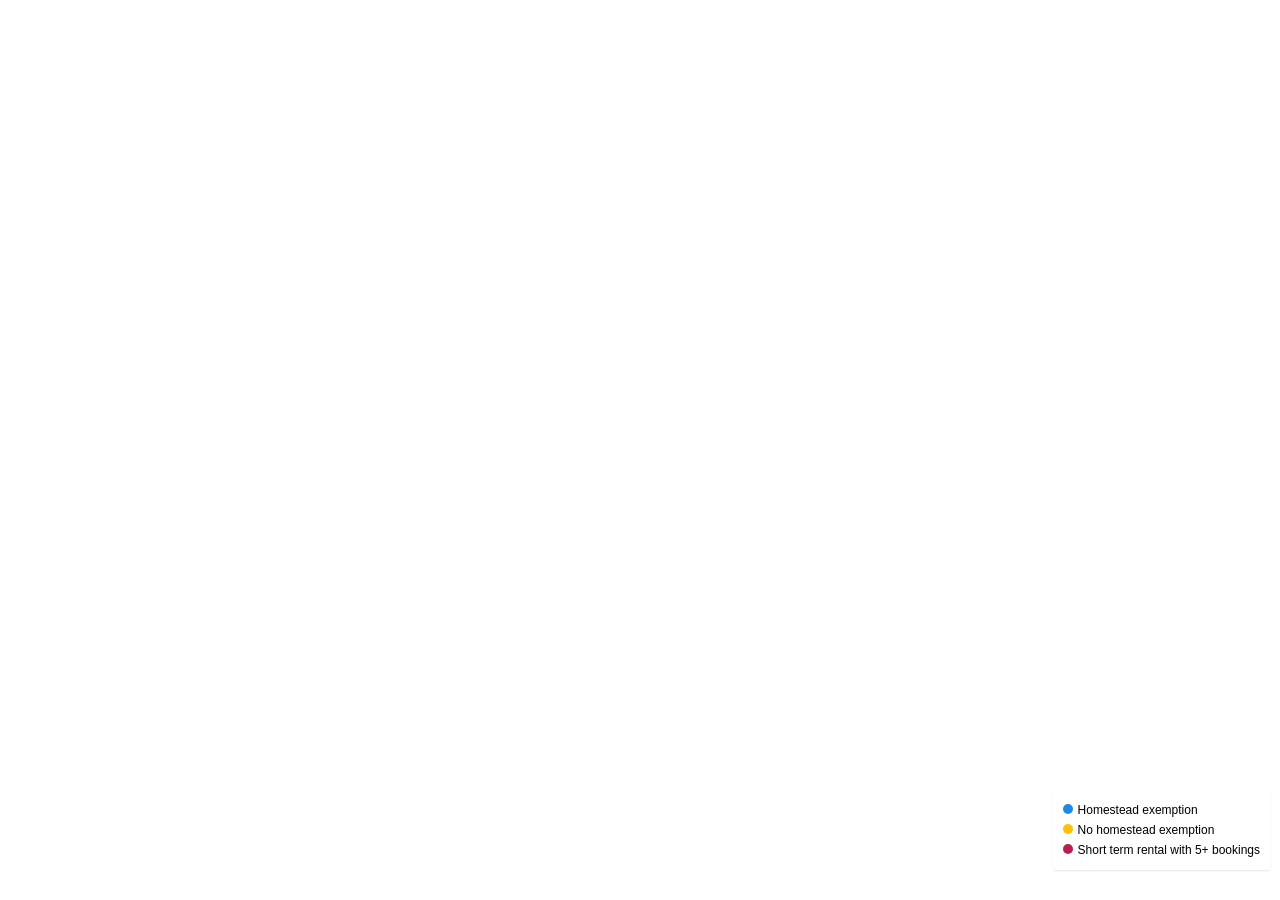
==== homesteadmap copy.html @ 98f6f8c3 "added STR map" ====
<!DOCTYPE html>
<html>
<head>
<meta charset="utf-8">
<title>Display a globe on a webpage</title>
<meta name="viewport" content="initial-scale=1,maximum-scale=1,user-scalable=no">
<link href="https://api.mapbox.com/mapbox-gl-js/v2.11.0/mapbox-gl.css" rel="stylesheet">
<script src="https://api.mapbox.com/mapbox-gl-js/v2.11.0/mapbox-gl.js"></script>
<style>
body { margin: 0; padding: 0; }
#map { position: absolute; top: 0; bottom: 0; width: 100%; }
</style>
</head>
<body>
<style>
    .legend {
        background-color: #fff;
        border-radius: 3px;
        bottom: 30px;
        box-shadow: 0 1px 2px rgba(0, 0, 0, 0.1);
        font:
            12px/20px 'Helvetica Neue',
            Arial,
            Helvetica,
            sans-serif;
        padding: 10px;
        position: absolute;
        right: 10px;
        z-index: 1;
    }

    .legend h4 {
        margin: 0 0 10px;
    }

    .legend div span {
        border-radius: 50%;
        display: inline-block;
        height: 10px;
        margin-right: 5px;
        width: 10px;
    }
</style>
<div id="map"></div>
<div id="state-legend" class="legend">
    <div><span style="background-color: #1E88E5"></span>Homestead exemption</div>
    <div><span style="background-color: #FFC107"></span>No homestead exemption</div>
    <div><span style="background-color: #bb1d4f"></span>Short term rental with 5+ bookings</div>
</div>


<script>
	mapboxgl.accessToken = 'pk.eyJ1Ijoic2FyYWJyZW50IiwiYSI6ImNtMHpsb2Q4NTAwemoybHExbnB6eHVvZ2kifQ.nH0hUSv3IGzX6MkYB_cSmA';
    const map = new mapboxgl.Map({
        container: 'map',
        // Choose from Mapbox's core styles, or make your own style with Mapbox Studio
        style: 'mapbox://styles/mapbox/satellite-streets-v12',
        zoom: 11,
        center: [-72.688122,44.467397],
        projection: 'globe'
    });

    map.on('load', () => {
        // Set the default atmosphere style
        map.setFog({});

        map.addSource('mapillary', {
            'type': 'vector',
            'tiles': [
                'https://tiles.mapillary.com/maps/vtp/mly1_public/2/{z}/{x}/{y}?access_token=MLY|4142433049200173|72206abe5035850d6743b23a49c41333'
            ],
            'minzoom': 8,
            'maxzoom': 14
        })

        map.addSource('StoweAllResi', {
            type: 'geojson',
            data: 'StoweAllResi2.geojson'
        });

        map.addSource('STR', {
            type: 'geojson',
            data: 'STRSpoints.geojson'
        });

        map.addSource('boundary', {
            type: 'geojson',
            data: 'Boundary.geojson'
        });

        map.addSource('resi', {
            type: 'geojson',
            data: 'resipoints.geojson'
        });

        map.addLayer({
            id: 'boundary',
            type: 'line',
            source: 'boundary',
            paint: {
                'line-color': 'white'
            }
        });

        map.addLayer({
        id: 'ResiAll',
        type: 'circle',
        source: 'resi',
        paint: {

            'circle-color': [
            'match',
            ['get', 'homestead'],
            'yes', '#1E88E5',
            'no', '#FFC107',
            'black' // default color if value doesn't match
        ],
        'circle-radius': {
            'base': 3,
            'stops': [
                [12, 4],
                [22, 180]
            ]
        }
    }
        });

        map.addLayer({
        id: 'STR-homestead-or-no',
        type: 'circle',
        source: 'STR',
        paint: {
            "circle-stroke-width": 2.5,
            "circle-stroke-color": '#bb1d4f',
        'circle-color': [
            'match',
            ['get', 'homestead'],
            'yes', '#1E88E5',
            'no', '#FFC107',
            'black' // default color if value doesn't match
        ],
        'circle-radius': {
            'base': 3,
            'stops': [
                [12, 4],
                [22, 180]
            ]
        }
    }
        });

        map.setFilter('STR-homestead-or-no', ['==', ['get', 'STR__5__bookings_'], 'Yes']);

    });


</script>

</body>
</html>
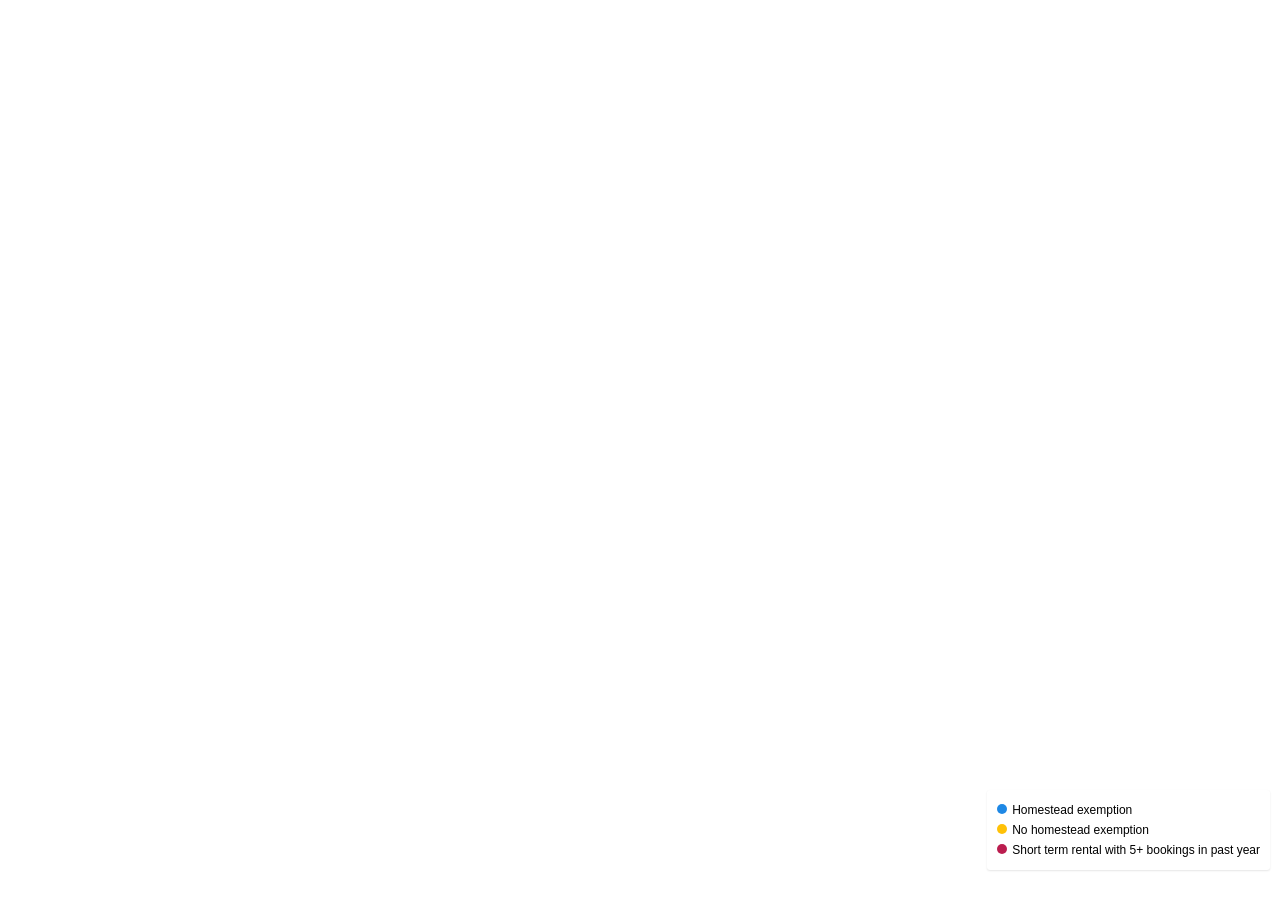
==== commit 4815a48c: "added detail to legend" ====
--- a/homesteadmap copy.html
+++ b/homesteadmap copy.html
@@ -45,7 +45,7 @@
 <div id="state-legend" class="legend">
     <div><span style="background-color: #1E88E5"></span>Homestead exemption</div>
     <div><span style="background-color: #FFC107"></span>No homestead exemption</div>
-    <div><span style="background-color: #bb1d4f"></span>Short term rental with 5+ bookings</div>
+    <div><span style="background-color: #bb1d4f"></span>Short term rental with 5+ bookings in past year</div>
 </div>
 
 
@@ -130,7 +130,7 @@
         type: 'circle',
         source: 'STR',
         paint: {
-            "circle-stroke-width": 2.5,
+            "circle-stroke-width": 3,
             "circle-stroke-color": '#bb1d4f',
         'circle-color': [
             'match',
